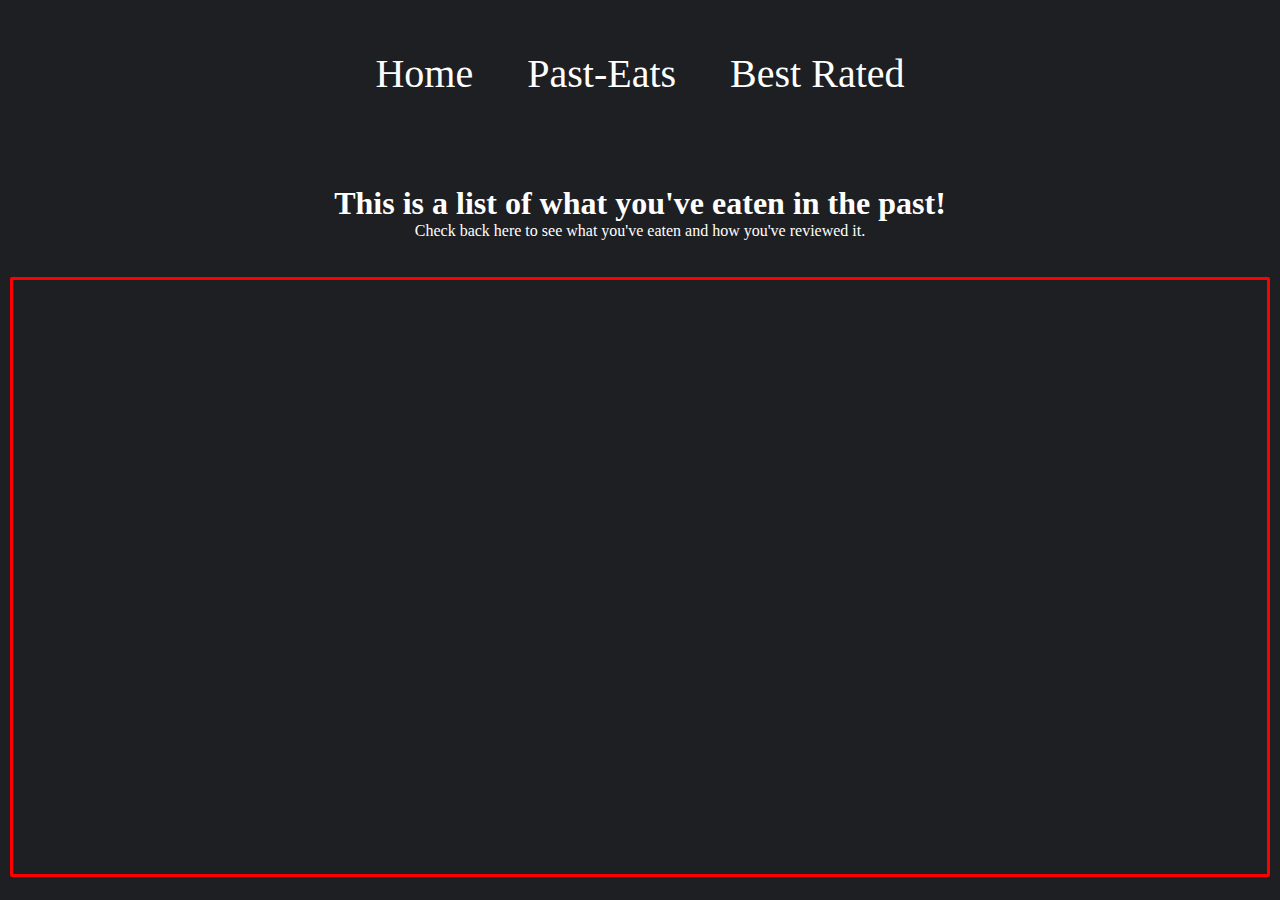
==== pasteats.html @ 68262b57 "Added Files" ====
<!DOCTYPE html>
<html lang="en">
<head>
    <meta charset="UTF-8">
    <meta http-equiv="X-UA-Compatible" content="IE=edge">
    <meta name="viewport" content="width=device-width, initial-scale=1.0">
    <title>Food Tracker</title>

    <link rel="stylesheet" href="/Stylesheets/pastEatsStyles.css">
    <!-- <script src="https://requirejs.org/docs/release/2.3.5/minified/require.js" defer></script> -->
    <script src="/Scripts/pastEatsScripts.js" defer></script>

</head>

<body>
    
    <div class="header">
        <ul class="navbar">
            <li><a href="index.html">Home</a></li>
            <li><a href="pasteats.html">Past-Eats</a></li>
            <li><a href="#">Best Rated</a></li>
        </ul>
    </div>

    <div class="home-content">
        <div class="info">
            <h1>This is a list of what you've eaten in the past!</h1>
            <p>Check back here to see what you've eaten and how you've 
                reviewed it.
            </p>
        </div>
    </div>

    <div class="past-eats-content">
        <div class="past-eats-container">

        </div>




    </div>


</body>
</html>
---- Stylesheets/pastEatsStyles.css ----
*{
    padding: 0;
    margin: 0;
    box-sizing: border-box;
    list-style: none;
    text-decoration: none;
    scroll-behavior: smooth;

    
}

:root{
    --background-color: #1e1f22;
    --text-color: #ffffff;
}

body{
    background: var(--background-color);
    color: var(--text-color);
}

.header{
    /* position: fixed; */
    width: 100%;
    top: 0;
    right: 0;
    z-index: 1000; /* Top layer */
    display: flex;
    align-items: center;
    justify-content: center;
    background: transparent;
    padding: 50px 18%;
}

.navbar{
    display: flex;
}

.navbar li{
    position: relative;
}

.navbar a{
    color: var(--text-color);
    /* font-weight: 500; */
    padding: 10px 27px;
    font-size: 40px;
}

.home-content {

    padding: 5px;
    margin: 10px;
}

.info {
    height: 100vh;
    max-height: 100px;
    max-width: 100%;

    display: flex;
    align-items: center;
    justify-content: center;
    flex-direction: column;
}

.past-eats-content {
    border-radius: 2px;
    border: solid red;
    padding: 5px;
    margin: 10px;
    height: 600px;

    display: flex;
    align-items: center;
    justify-content: center;
    flex-direction: column;

}

.past-eats-container {

}
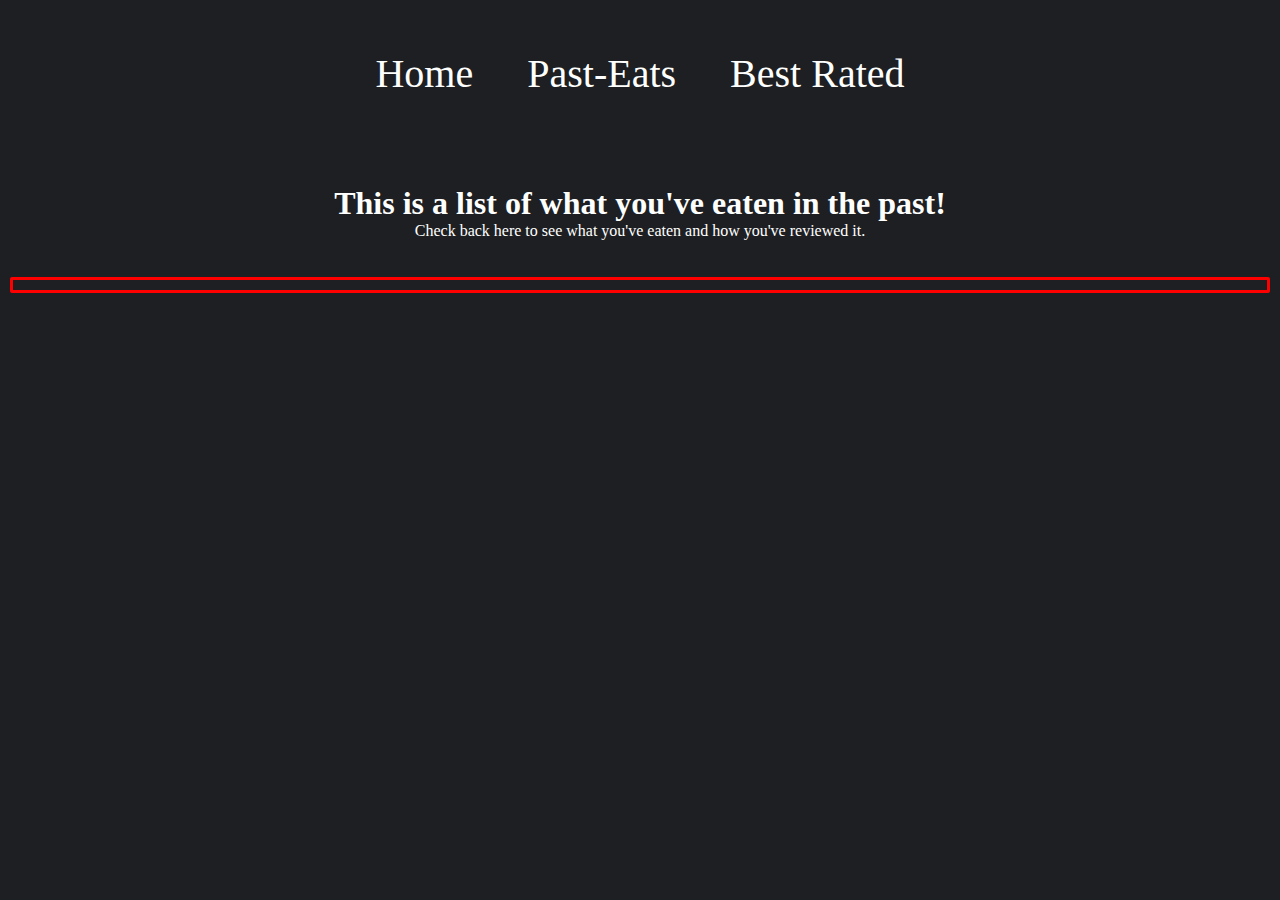
==== commit b078fdd9: "Update for publishing on github" ====
--- a/pasteats.html
+++ b/pasteats.html
@@ -6,9 +6,9 @@
     <meta name="viewport" content="width=device-width, initial-scale=1.0">
     <title>Food Tracker</title>
 
-    <link rel="stylesheet" href="/Stylesheets/pastEatsStyles.css">
+    <link rel="stylesheet" href="Stylesheets/pastEatsStyles.css">
     <!-- <script src="https://requirejs.org/docs/release/2.3.5/minified/require.js" defer></script> -->
-    <script src="/Scripts/pastEatsScripts.js" defer></script>
+    <script src="Scripts/pastEatsScripts.js" defer></script>
 
 </head>
 
@@ -31,8 +31,8 @@
         </div>
     </div>
 
-    <div class="past-eats-content">
-        <div class="past-eats-container">
+    <div id="past-eats-content">
+        <div id="past-eats-container">
 
         </div>
 
--- a/Stylesheets/pastEatsStyles.css
+++ b/Stylesheets/pastEatsStyles.css
@@ -12,6 +12,7 @@
 :root{
     --background-color: #1e1f22;
     --text-color: #ffffff;
+    --border-color: red;
 }
 
 body{
@@ -64,12 +65,12 @@
     flex-direction: column;
 }
 
-.past-eats-content {
+#past-eats-content {
     border-radius: 2px;
     border: solid red;
     padding: 5px;
     margin: 10px;
-    height: 600px;
+    /* height: 600px; */
 
     display: flex;
     align-items: center;
@@ -78,6 +79,78 @@
 
 }
 
-.past-eats-container {
+#past-eats-container {
+    display: flex;
+    align-items: center;
+    justify-content: center;
+    flex-wrap: wrap;
+}
+
+.card {
+    border: solid red;
+    border-radius: 5px;
+    padding: 5px;
+    margin: 10px;
+    height: 300px;
+    width: 220px;
+}
+
+.card:hover {
+    /* height: 310px;
+    width: 230px; */
+
+    transform: scale(1.02);
+    transition: ease-in 0.05s;
+}
+
+.cardTitle {
+    display: flex;
+    flex-direction: column;
+    align-items: center;
+    justify-content: center;
+    font-size: 20px;
+    border-radius: 2px;
+
+    border: solid red;
+    border-radius: 3px;
+
+}
+
+.cardFood {
+    display: flex;
+    flex-direction: column;
+    align-items: center;
+    justify-content: center;
+    font-size: 18px;
+    margin-top: 4px;
+
+    border: solid red;
+    border-radius: 3px;
+}
+
+.cardRating {
+    display: flex;
+    flex-direction: column;
+    align-items: center;
+    justify-content: center;
+    font-size: 18px;
+    margin-top: 4px;
+
+    border: solid red;
+    border-radius: 3px;
+}
+
+.cardReview {
+    display: flex;
+    flex-direction: column;
+    align-items: center;
+    justify-content: center;
+    font-size: 18px;
+    margin-top: 4px;
+
+    height: 68%;
+
+    border: solid red;
+    border-radius: 3px;
 
 }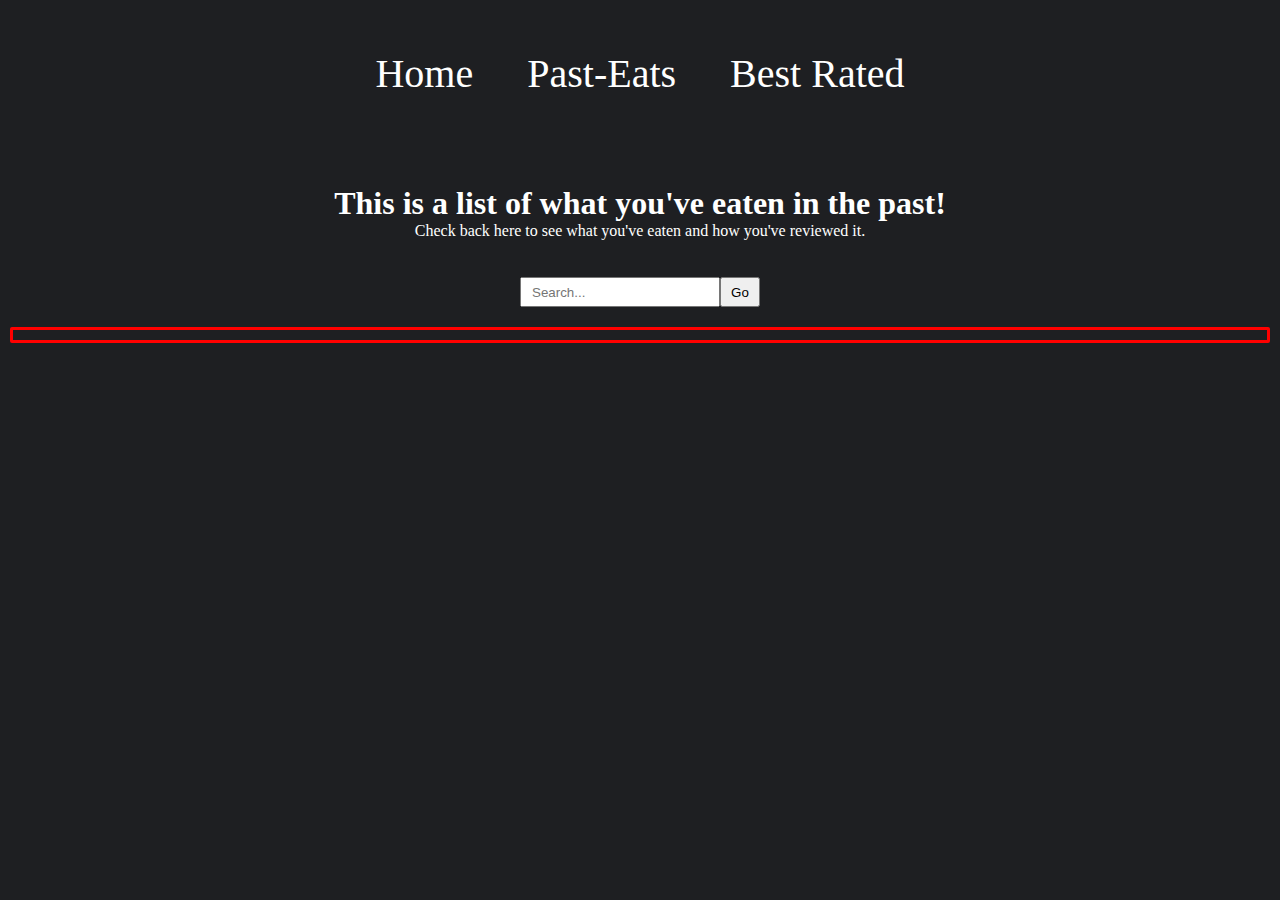
==== commit f814bd91: "Update on card displays" ====
--- a/pasteats.html
+++ b/pasteats.html
@@ -31,14 +31,15 @@
         </div>
     </div>
 
+    <div id="reviewSearch">
+        <input type="text" placeholder="Search..." id="searchItem">
+        <input type="button" value="Go" id="searchSubmitButton">
+    </div>
+
     <div id="past-eats-content">
         <div id="past-eats-container">
 
         </div>
-
-
-
-
     </div>
 
 
--- a/Stylesheets/pastEatsStyles.css
+++ b/Stylesheets/pastEatsStyles.css
@@ -145,6 +145,7 @@
     flex-direction: column;
     align-items: center;
     justify-content: center;
+    text-align: center;
     font-size: 18px;
     margin-top: 4px;
 
@@ -152,5 +153,30 @@
 
     border: solid red;
     border-radius: 3px;
+}
 
+.cardReview p{
+    display: flex;
+    flex-direction: column;
+    align-items: center;
+}
+
+#reviewSearch {
+    display: flex;
+    align-items: center;
+    justify-content: center;
+    margin: 10px;
+}
+
+#reviewSearch input[type=text]{
+    height: 30px;
+    width: 200px;
+    margin-bottom: 10px;
+    padding-left: 10px;
+}
+
+#reviewSearch input[type=button]{
+    height: 30px;
+    width: 40px;
+    margin-bottom: 10px;
 }